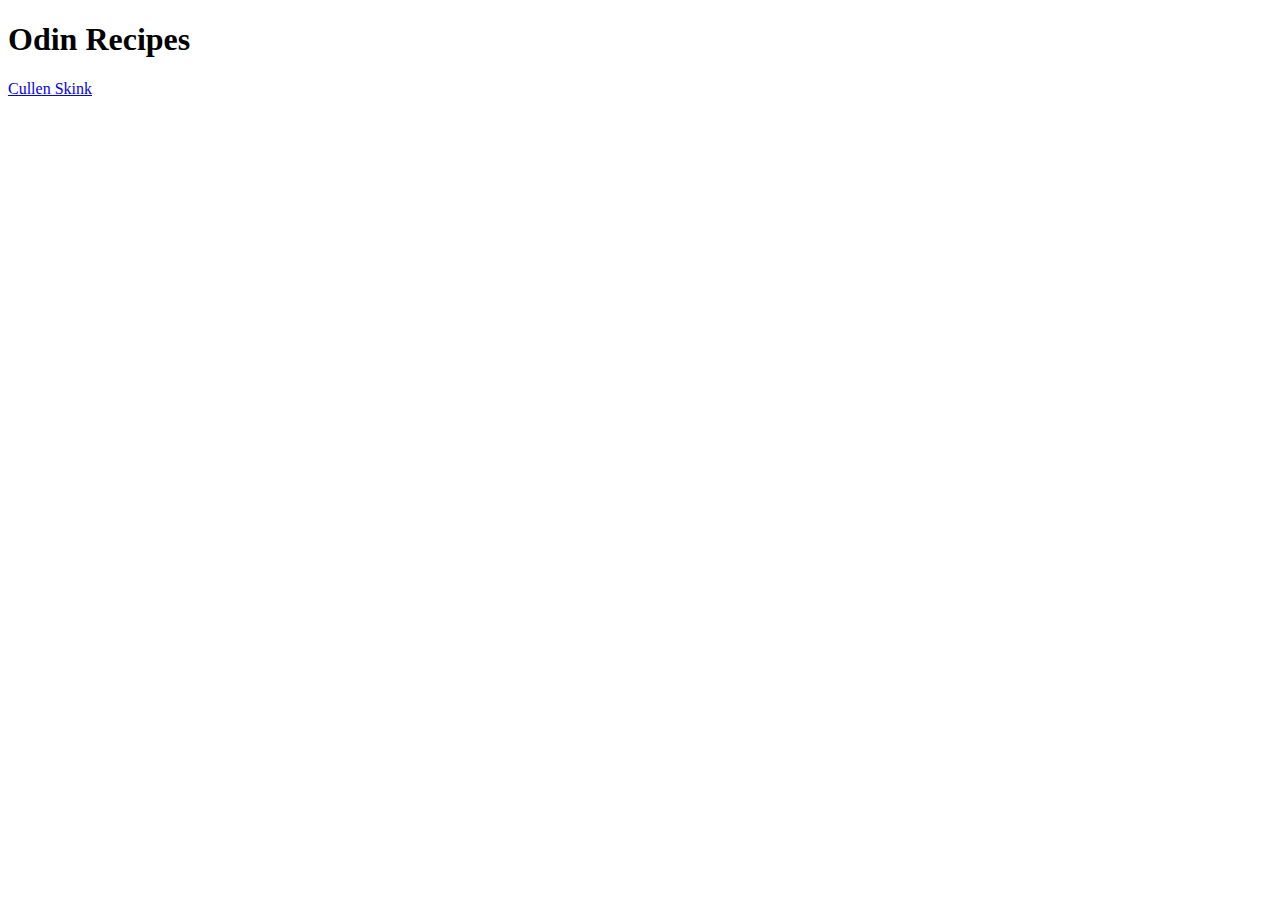
==== index.html @ 52f28a4f "First commit." ====
<!DOCTYPE html>
<html lang="en">

    <head>
        <meta charset="UTF-8">
        <title>Odin Recipes Page</title>
    </head>

    <body>

        <h1>Odin Recipes</h1>

            <a href="./recipes/cullenskink.html">Cullen Skink</a>



    </body>



</html>
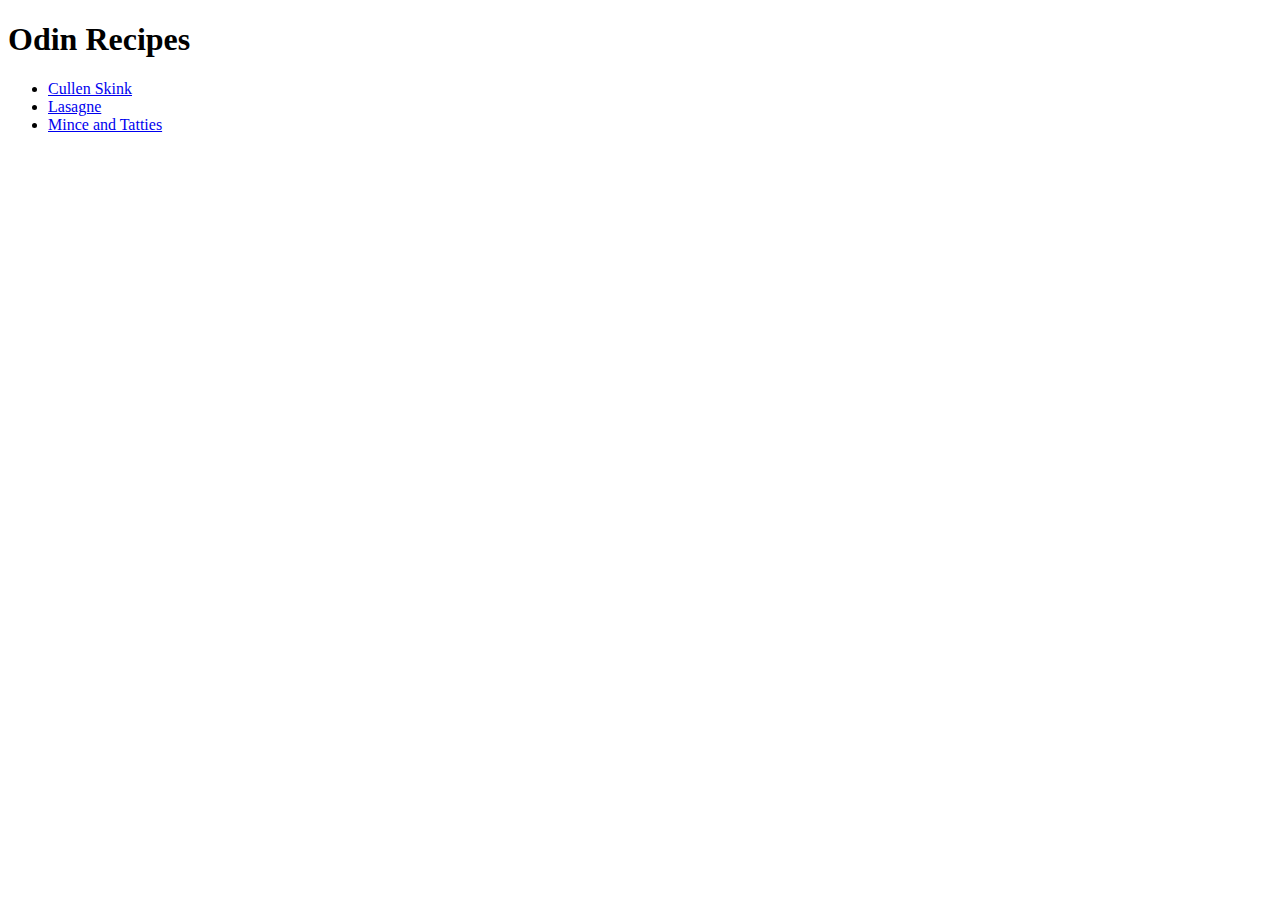
==== commit 241cc04c: "Website complete" ====
--- a/index.html
+++ b/index.html
@@ -10,9 +10,12 @@
 
         <h1>Odin Recipes</h1>
 
-            <a href="./recipes/cullenskink.html">Cullen Skink</a>
+        <ul>
+           <li> <a href="./recipes/cullenskink.html">Cullen Skink</a> </li>
+            <li> <a href="./recipes/lasagne.html">Lasagne</a> </li>
+           <li> <a href="./recipes/mince-and-tatties.html">Mince and Tatties</a> </li>
 
-
+        </ul>    
 
     </body>
 
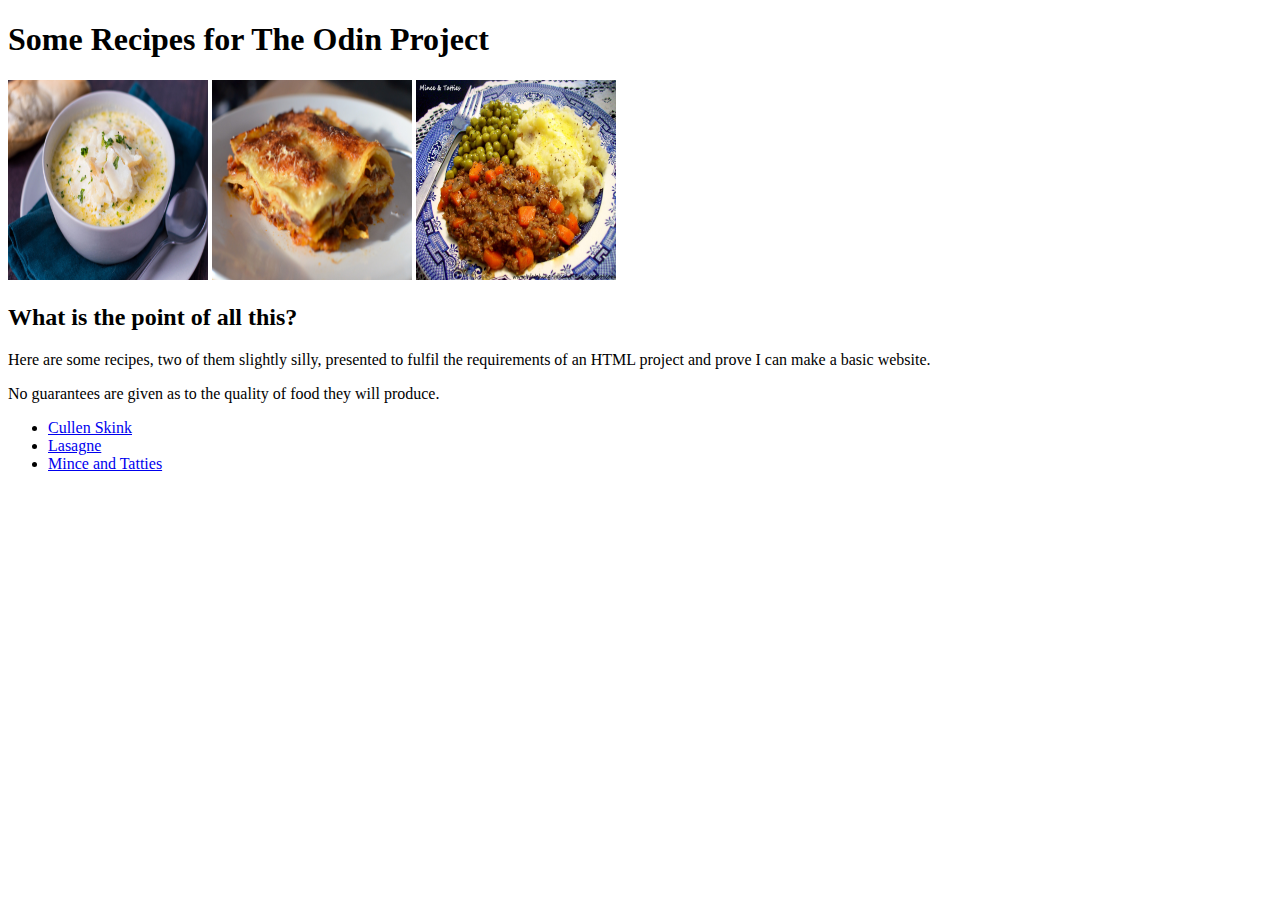
==== commit 2d3c7173: "Added images and text to index.html" ====
--- a/index.html
+++ b/index.html
@@ -8,8 +8,15 @@
 
     <body>
 
-        <h1>Odin Recipes</h1>
+        <h1>Some Recipes for The Odin Project</h1>
 
+        <img src="./recipes/images/cullenskink.jpg" height="200" width="200">
+        <img src="./recipes/images/lasagne.jpg" height="200" width="200">
+        <img src="./recipes/images/mincetatties.JPG" height="200" width="200">
+        
+        <h2>What is the point of all this?</h2>
+        <p>Here are some recipes, two of them slightly silly, presented to fulfil the requirements of an HTML project and prove I can make a basic website.</p>
+        <p>No guarantees are given as to the quality of food they will produce.</p>
         <ul>
            <li> <a href="./recipes/cullenskink.html">Cullen Skink</a> </li>
             <li> <a href="./recipes/lasagne.html">Lasagne</a> </li>
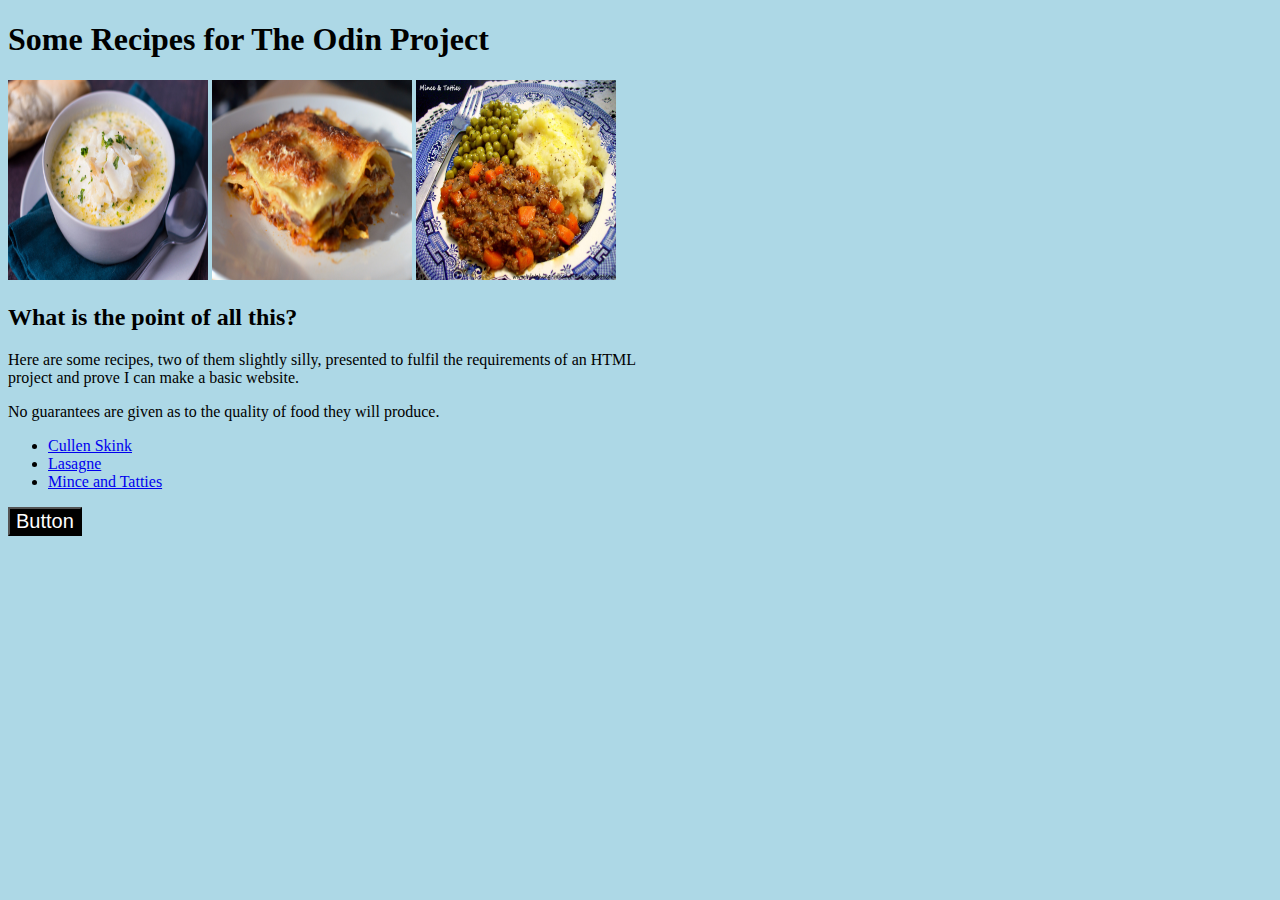
==== commit 98c5f80b: "Added style.css" ====
--- a/index.html
+++ b/index.html
@@ -4,6 +4,7 @@
     <head>
         <meta charset="UTF-8">
         <title>Odin Recipes Page</title>
+        <link rel="stylesheet" href="./style.css">
     </head>
 
     <body>
@@ -23,7 +24,7 @@
            <li> <a href="./recipes/mince-and-tatties.html">Mince and Tatties</a> </li>
 
         </ul>    
-
+        <button>Button</button>
     </body>
 
 
--- a/style.css
+++ b/style.css
@@ -0,0 +1,21 @@
+
+/* add styles for the body*/
+body {
+    background-color: lightblue;
+    width: 650px;
+    font-size: 16px;
+    font-family: "Times New Roman", "Helvetica", sans-serif;
+}
+
+.joke {
+    color: red;
+}
+
+button {
+    background-color: black;
+    color: white;
+    width: auto;
+    height: auto;
+    font-size: 20px;
+    font-family: "Brush Script MT", sans-serif;
+}